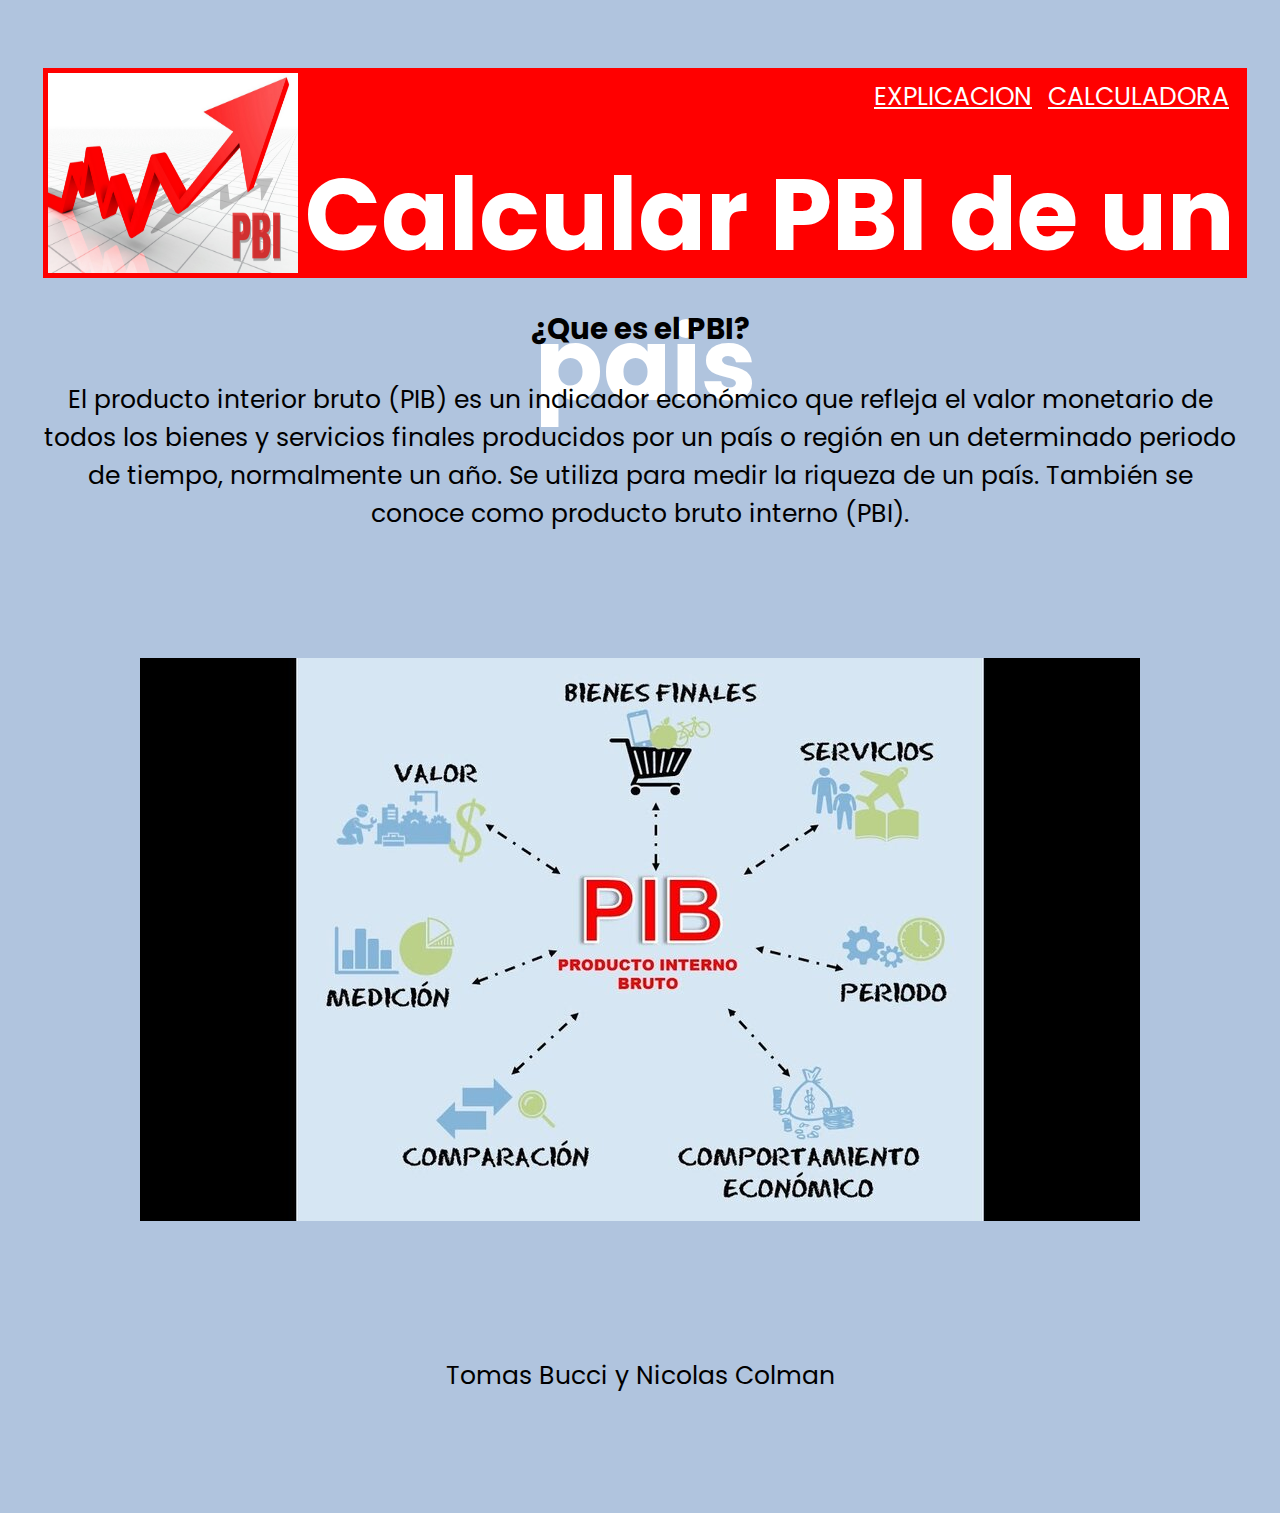
==== index.html @ c9aea3f7 "Primer commit" ====
<!DOCTYPE html>
<html lang="en">

<head>
    <meta charset="UTF-8">
    <title>Calculadora de PBI</title>
    <link rel="icon" href="Multimedia/icono.png">
    <link rel="stylesheet" href="estilo.css" type="text/css">
    <meta content="Bucci Y Colman" name="author">
    <link href="https://fonts.googleapis.com/css2?family=Poppins:wght@300&display=swap" rel="stylesheet">

</head>
<body>
<nav>
    <ul>

        <li><a href="Calculadora.html">CALCULADORA</a></li>
        <li><a href="Explicacion.html">EXPLICACION</a></li>

    </ul>
</nav>
<nav>
    <header class="cabecera">
        <img id="Icono" src="Multimedia/icono.png">
        <h1>Calcular PBI de un pais</h1>
    </header>
</nav>
<div>
    <h3>¿Que es el PBI?</h3>
    <p>El producto interior bruto (PIB) es un indicador económico que refleja el valor monetario de todos los bienes y
        servicios finales producidos por un país o región en un determinado periodo de tiempo, normalmente un año.
        Se utiliza para medir la riqueza de un país. También se conoce como producto bruto interno (PBI).</p>
</div>
<div>
    <img id="imagen" src="Multimedia/maxresdefault.jpg">
</div>
<footer>
    <div class="pie">
        <p>Tomas Bucci y Nicolas Colman</p>
    </div>

</footer>

</body>
</html>
---- estilo.css ----
body {
    background: lightsteelblue;
    text-align: center;
    color: black;
    font-family: 'Poppins', sans-serif;
    padding: 35px;
    font-size: 25px;
}
nav ul{
    list-style-type: none;
}

nav ul li{
    float: right;
}

nav ul li a{
    padding: 10px 8px;
    display: block;
    color: white;
}

#Icono{
    width: 250px;
    height: 200px;
    float: left;
}

#imagen{
    margin-top: 50px;
    padding: 50px;
}

#imagen2{
    width: 500px;
}

.cabecera{
    width: 100%;
    height: 200px;
    padding: 5px;
    font-size: 50px;
    color: white;
    background: red;
}

.titulo {
    width: 100%;
    padding: 20px 30px;
}

.pie{
    color: black;
    margin 10px;
    padding: 50px;
}
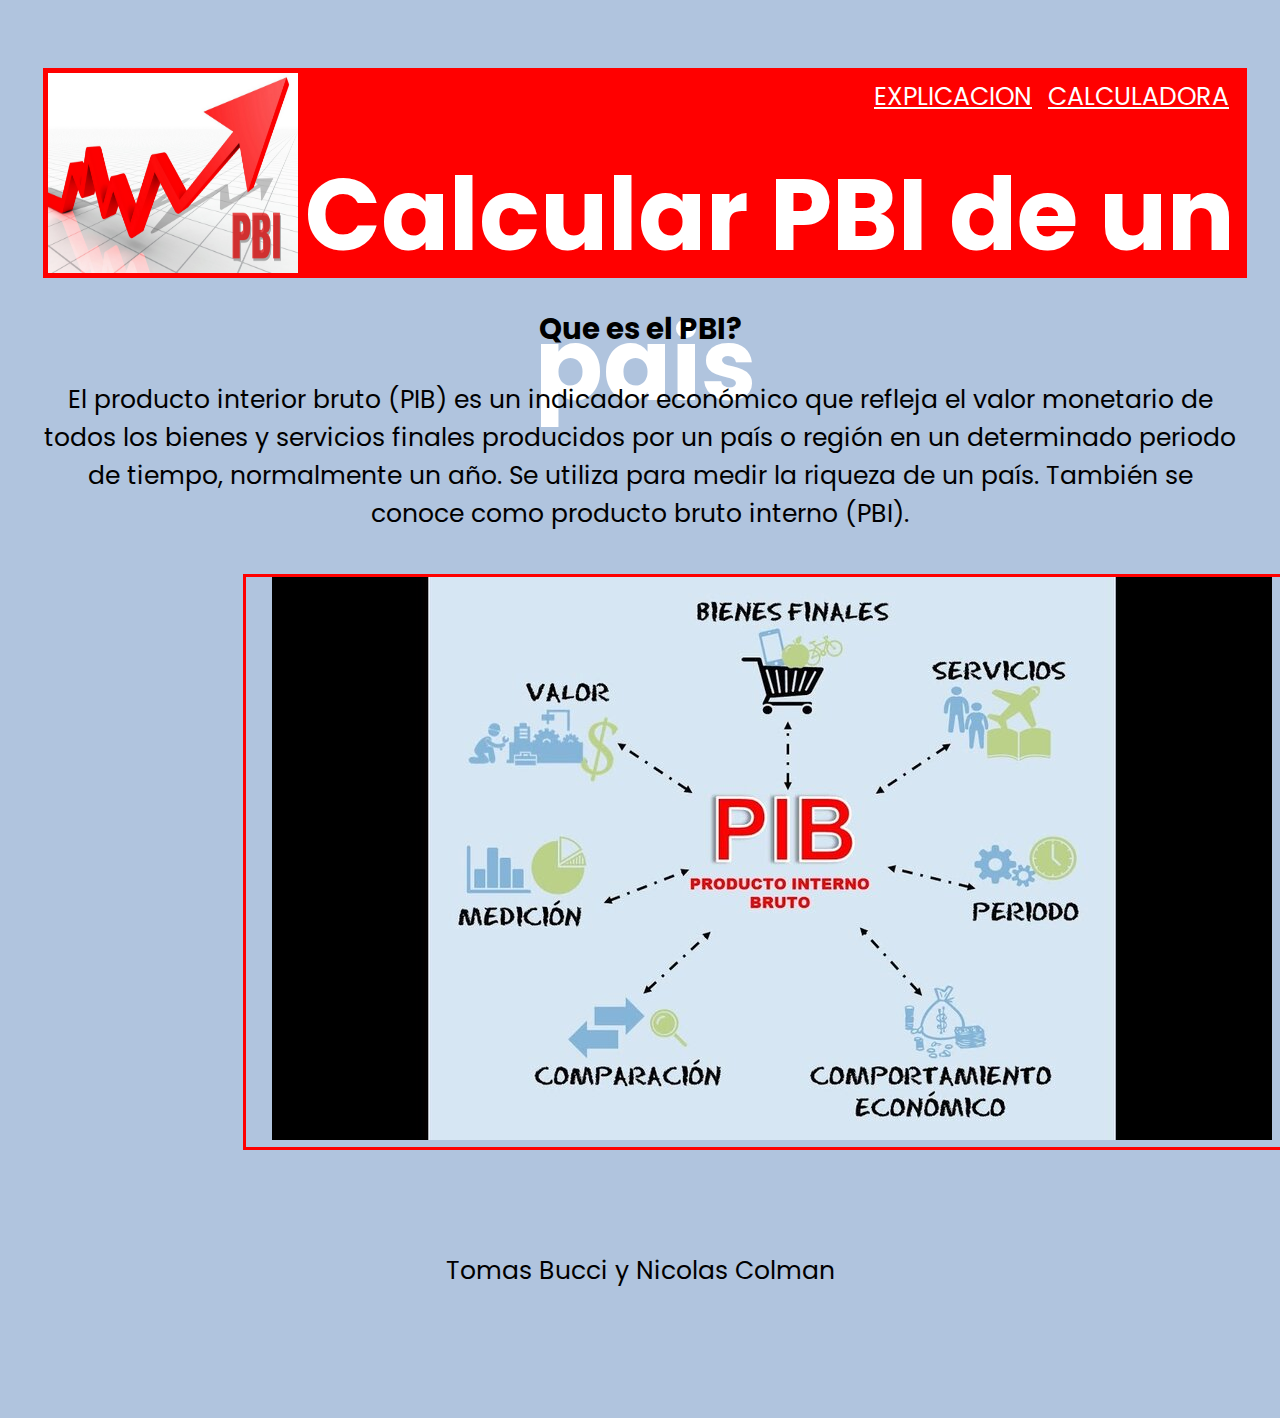
==== commit f0cff2cd: "Se agrego java" ====
--- a/index.html
+++ b/index.html
@@ -1,3 +1,4 @@
+
 <!DOCTYPE html>
 <html lang="en">
 
@@ -8,9 +9,10 @@
     <link rel="stylesheet" href="estilo.css" type="text/css">
     <meta content="Bucci Y Colman" name="author">
     <link href="https://fonts.googleapis.com/css2?family=Poppins:wght@300&display=swap" rel="stylesheet">
+    <script type="text/javascript" src="java.js"></script>
 
 </head>
-<body>
+<body onload="setInterval(animar1, 50)">
 <nav>
     <ul>
 
@@ -26,14 +28,17 @@
     </header>
 </nav>
 <div>
-    <h3>¿Que es el PBI?</h3>
+    <h3>Que es el PBI?</h3>
     <p>El producto interior bruto (PIB) es un indicador económico que refleja el valor monetario de todos los bienes y
         servicios finales producidos por un país o región en un determinado periodo de tiempo, normalmente un año.
         Se utiliza para medir la riqueza de un país. También se conoce como producto bruto interno (PBI).</p>
 </div>
 <div>
-    <img id="imagen" src="Multimedia/maxresdefault.jpg">
+    <canvas id="myCanvas" width="1200px" height="570px"></canvas>
+
+
 </div>
+
 <footer>
     <div class="pie">
         <p>Tomas Bucci y Nicolas Colman</p>
@@ -42,4 +47,3 @@
 </footer>
 
 </body>
-</html>--- a/estilo.css
+++ b/estilo.css
@@ -19,7 +19,6 @@
     display: block;
     color: white;
 }
-
 #Icono{
     width: 250px;
     height: 200px;
@@ -51,8 +50,25 @@
 
 .pie{
     color: black;
-    margin 10px;
+    margin: 10px;
     padding: 50px;
 }
+#myCanvas{
+    background-color: lightsteelblue;
+    border-style: solid;
+    border-color: red;
+    margin: 16px;
+    margin-left: 200px;
+    margin-bottom: 6px;
 
+}
+#myCanvas1{
+    background-color: lightsteelblue;
+    border-style: solid;
+    border-color: red;
+    margin: 4px;
+    margin-left: 20px;
+    margin-bottom: 6px;
 
+}
+
